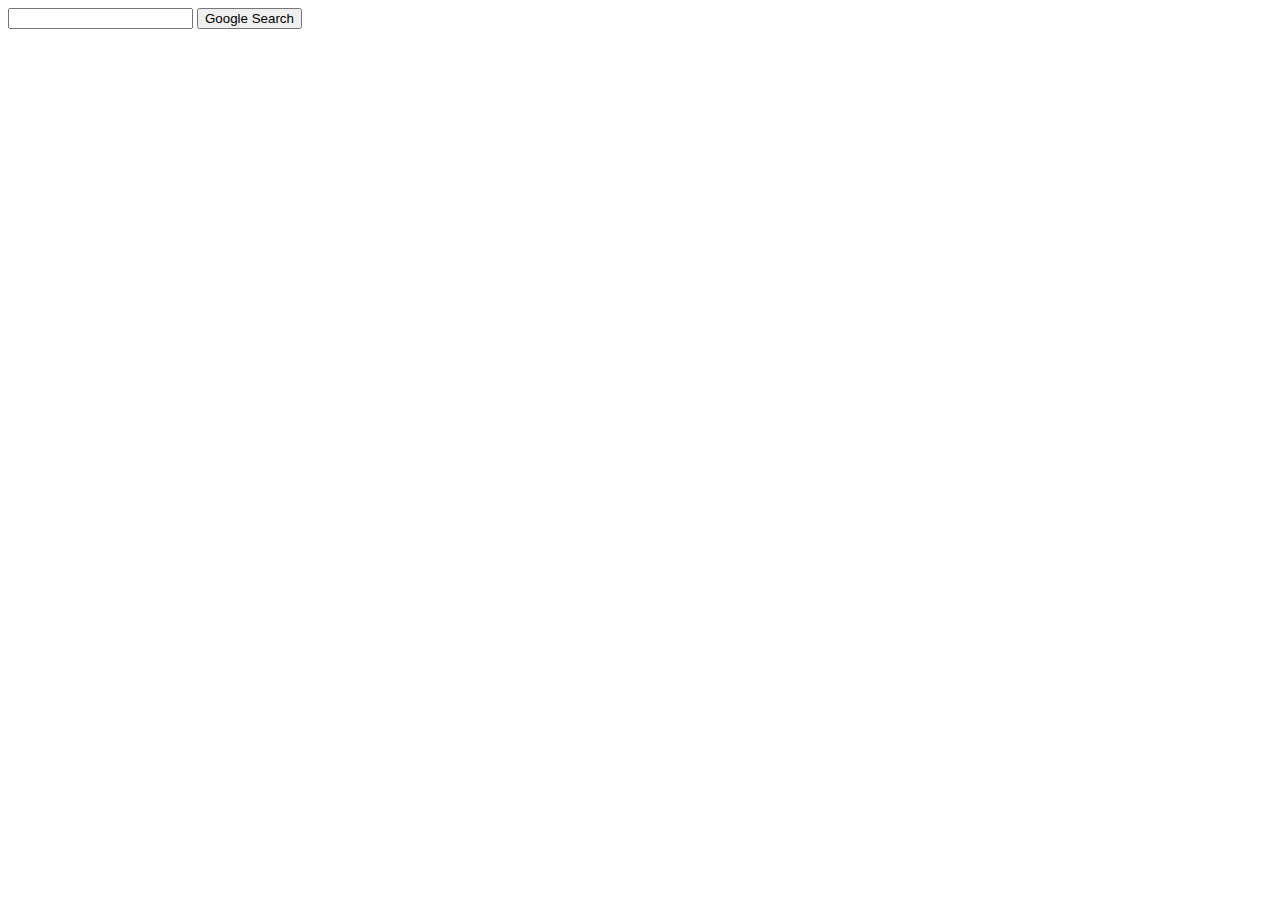
==== index.html @ 6771ed1d "add main files" ====
<!DOCTYPE html>
<html lang="en">
    <head>
        <title>Search</title>
    </head>
    <body>
        <form action="https://google.com/search">
            <input type="text" name="q">
            <input type="submit" value="Google Search">
        </form>
    </body>
</html>
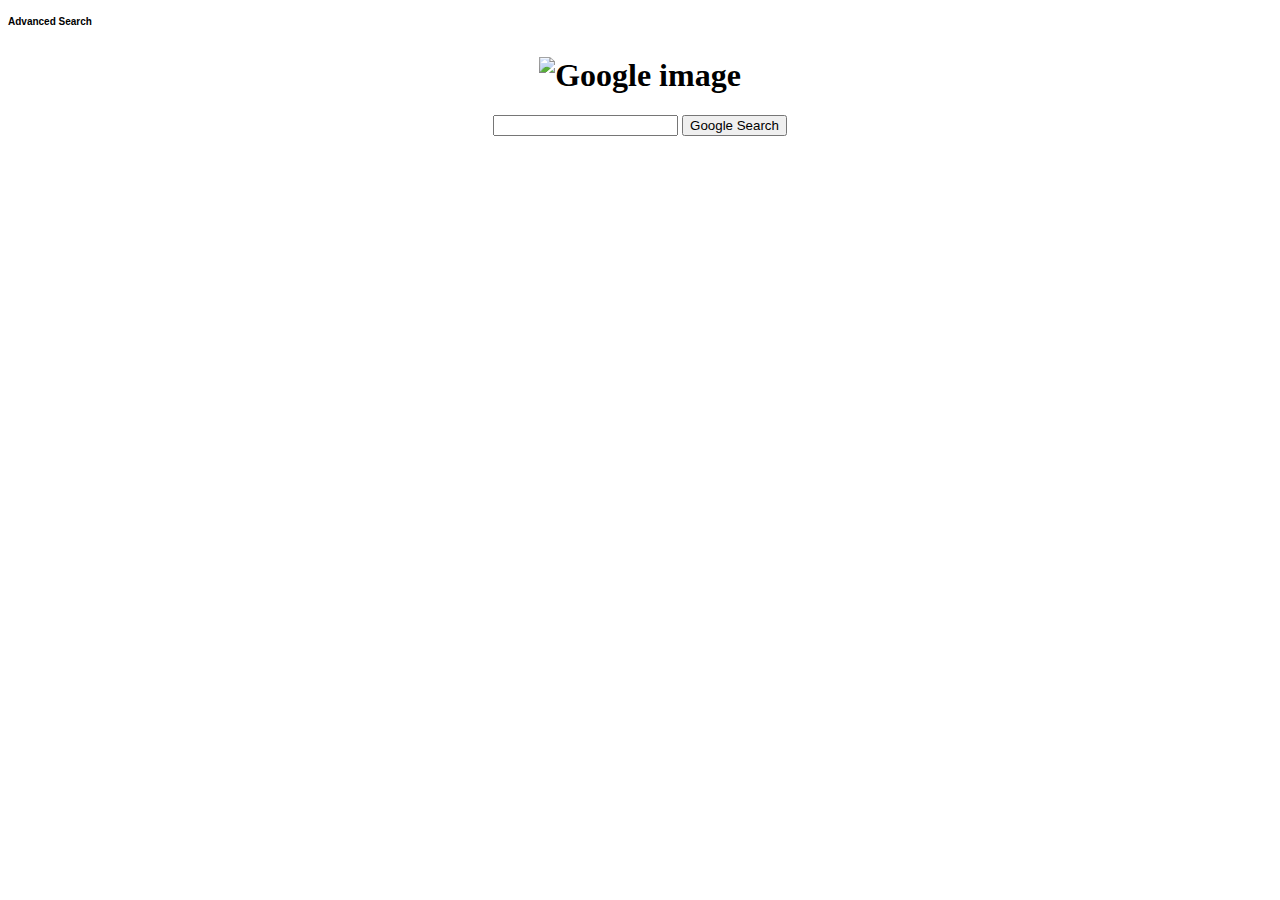
==== commit f3833b31: "start to add Google image and initial css" ====
--- a/index.html
+++ b/index.html
@@ -1,12 +1,22 @@
-<!DOCTYPE html>
+<!doctype html>
 <html lang="en">
     <head>
         <title>Search</title>
+        <link rel="stylesheet" href="styles.css" />
+        <h2>Advanced Search</h2>
     </head>
     <body>
+        <h1>
+            <img
+                src="../search/google-image.png"
+                width="300"
+                height="150"
+                alt="Google image"
+            />
+        </h1>
         <form action="https://google.com/search">
-            <input type="text" name="q">
-            <input type="submit" value="Google Search">
+            <input type="text" name="q" />
+            <input type="submit" value="Google Search" />
         </form>
     </body>
 </html>
--- a/styles.css
+++ b/styles.css
@@ -0,0 +1,12 @@
+body {
+    text-align: center;
+    display: flex;
+    flex-direction: column;
+}
+
+h2 {
+    font-size: 10px;
+    font-family: Arial, Helvetica, sans-serif;
+    text-align: right;
+    display: flex;
+}
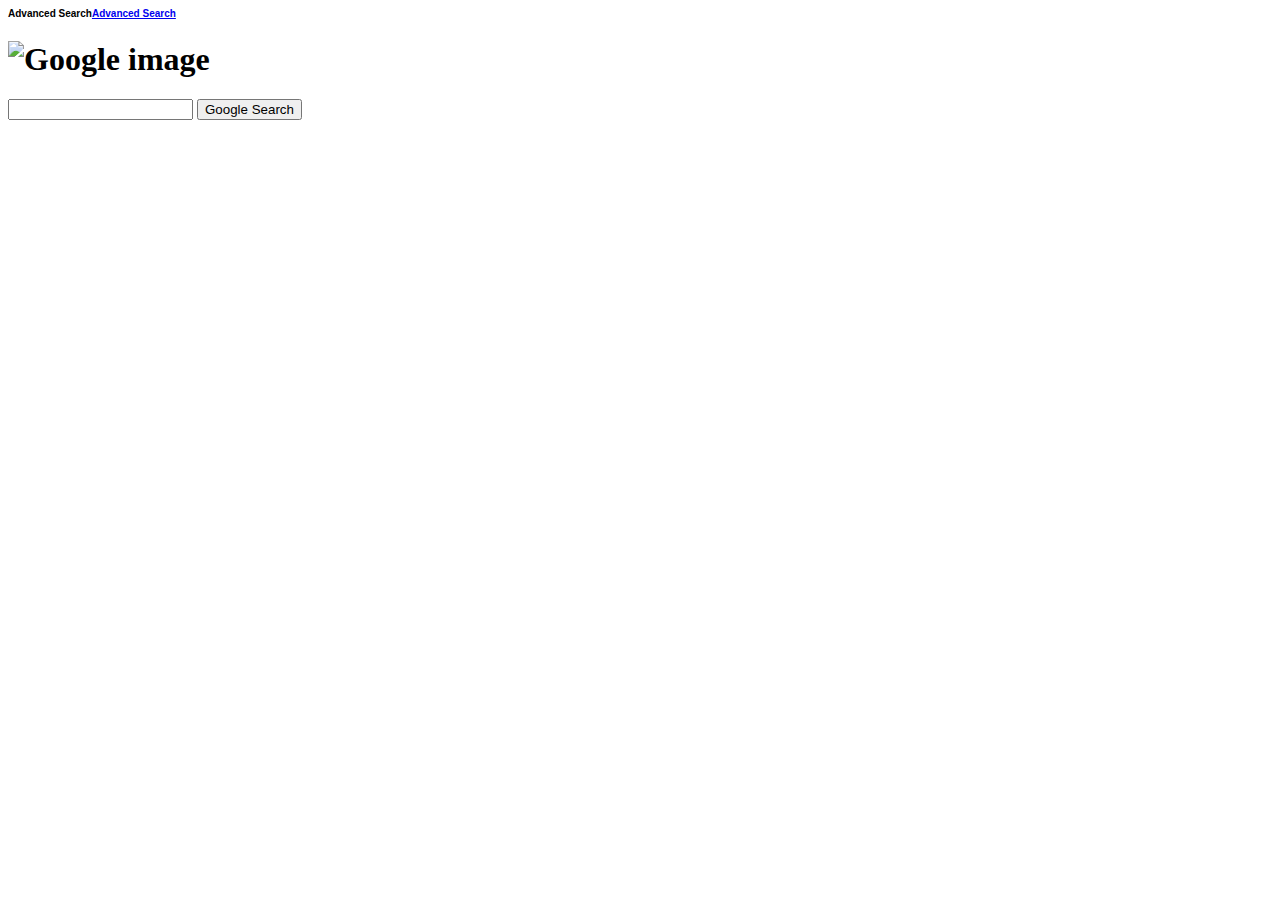
==== commit e273e43d: "recent update" ====
--- a/index.html
+++ b/index.html
@@ -1,22 +1,22 @@
 <!doctype html>
 <html lang="en">
-    <head>
-        <title>Search</title>
-        <link rel="stylesheet" href="styles.css" />
-        <h2>Advanced Search</h2>
-    </head>
-    <body>
-        <h1>
-            <img
-                src="../search/google-image.png"
-                width="300"
-                height="150"
-                alt="Google image"
-            />
-        </h1>
-        <form action="https://google.com/search">
-            <input type="text" name="q" />
-            <input type="submit" value="Google Search" />
-        </form>
-    </body>
+
+<head>
+    <title>Search</title>
+    <link rel="stylesheet" href="styles.css" />
+    <h2>Advanced Search
+        <a href="../search/advanced_google.html">Advanced Search</a>
+</head>
+</h2>
+
+<body>
+    <h1>
+        <img src="../search/google-image.png" width="300" height="150" alt="Google image" />
+    </h1>
+    <form action="https://google.com/search">
+        <input type="text" name="q" />
+        <input type="submit" value="Google Search" />
+    </form>
+</body>
+
 </html>
--- a/styles.css
+++ b/styles.css
@@ -1,4 +1,4 @@
-body {
+head {
     text-align: center;
     display: flex;
     flex-direction: column;
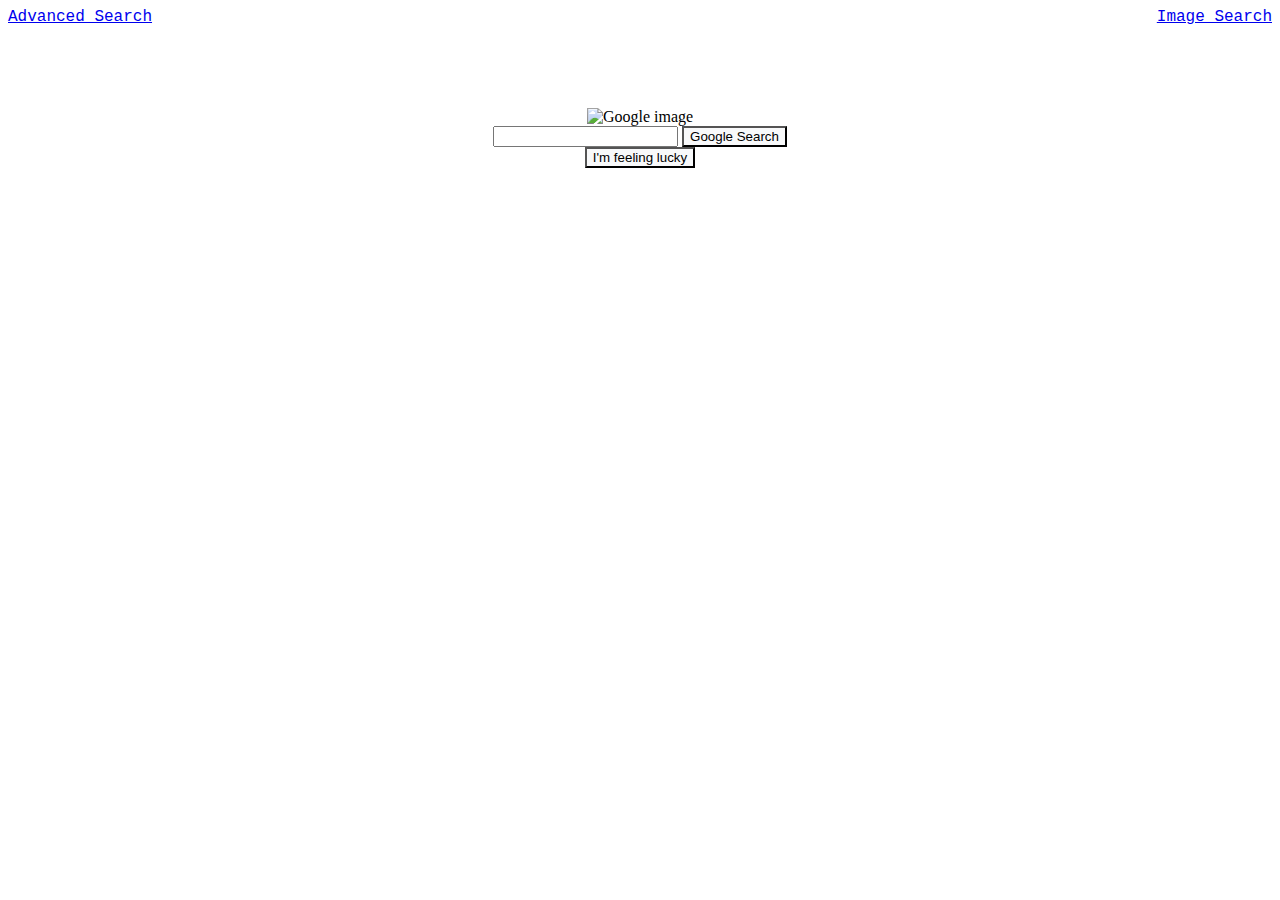
==== commit b2e0589c: "add lucky button and image search option" ====
--- a/index.html
+++ b/index.html
@@ -1,22 +1,38 @@
 <!doctype html>
 <html lang="en">
-
-<head>
-    <title>Search</title>
-    <link rel="stylesheet" href="styles.css" />
-    <h2>Advanced Search
-        <a href="../search/advanced_google.html">Advanced Search</a>
-</head>
-</h2>
-
-<body>
-    <h1>
-        <img src="../search/google-image.png" width="300" height="150" alt="Google image" />
-    </h1>
-    <form action="https://google.com/search">
-        <input type="text" name="q" />
-        <input type="submit" value="Google Search" />
-    </form>
-</body>
-
+    <head>
+        <title>Search</title>
+        <link rel="stylesheet" href="styles.css" />
+    </head>
+<!-----Navigation----->
+    <div class="main">
+        <div class="nav">
+            <div class="nav-1">
+                <a href="../search/advanced_search.html">Advanced Search</a>
+            </div>
+            <div class="nav-2">
+                <a href="../search/image_search.html">Image Search</a>
+            </div>
+        </div>
+<!-----END Navigation----->
+<!-----START Google Search----->
+        <div class="search">
+            <div>
+                <img
+                    src="../search/google-image.png"
+                    width="376"
+                    height="150"
+                    alt="Google image"
+                
+                />
+            </div>
+            <form action="https://google.com/search">
+                <input type="text" name="q" />
+                <input type="submit" value="Google Search" />
+            </form>
+            <form action="https://google.com/search">
+                <input type="submit" name="btnI" value="I'm feeling lucky" />
+            </form>
+        </div>
+    </div>   
 </html>
--- a/styles.css
+++ b/styles.css
@@ -1,12 +1,37 @@
-head {
-    text-align: center;
+.main {
     display: flex;
     flex-direction: column;
 }
 
-h2 {
-    font-size: 10px;
-    font-family: Arial, Helvetica, sans-serif;
-    text-align: right;
+.search {
     display: flex;
+    flex-direction: column;
+    height: 200px;
+    align-items: center;
+    
 }
+
+.nav {
+    display: flex;
+    font-family: 'Courier New', Courier, monospace;
+    height: 100px;
+    align-items: flex-start;
+    
+}
+
+.nav-1 {
+    flex-grow: 1;
+}
+
+.nav-2 {
+    align-items: flex-end;
+}
+
+input[type=submit] {
+    background-color: #f8f9fa;
+}
+
+.crop {
+    height: 300px;
+    overflow: hidden;
+}